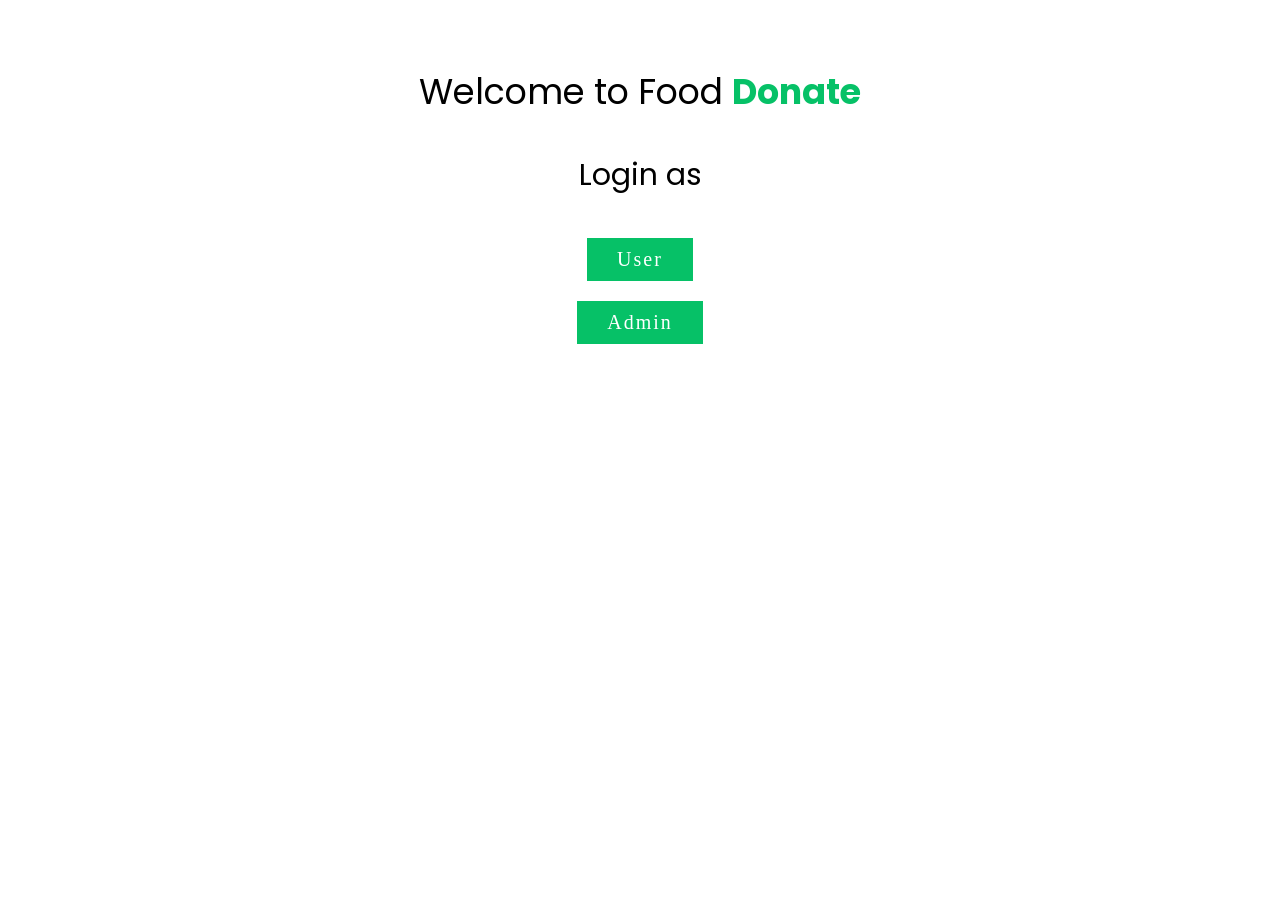
==== index.html @ 3dcda904 "Add files via upload" ====
<!DOCTYPE html>
<html lang="en">
<head>
    <meta charset="UTF-8">
    <meta http-equiv="X-UA-Compatible" content="IE=edge">
    <meta name="viewport" content="width=device-width, initial-scale=1.0">
    <title>Document</title>
    
    <link rel="stylesheet" href="https://cdnjs.cloudflare.com/ajax/libs/font-awesome/6.3.0/css/all.min.css">
    <link rel="stylesheet" href="https://cdnjs.cloudflare.com/ajax/libs/font-awesome/6.2.1/css/all.min.css">
    <link rel="stylesheet" href="https://cdnjs.cloudflare.com/ajax/libs/font-awesome/4.7.0/css/font-awesome.min.css">
    <!-- <link rel="stylesheet" href="home.css"> -->
</head>
<style>
@import url('https://fonts.googleapis.com/css2?family=Poppins:ital,wght@0,200;0,300;0,500;0,700;0,800;1,400;1,600&display=swap');
    


    .logo{
        padding-top: 30px;
        font-size: 35px;
        text-align: center;
        font-family: 'Poppins', sans-serif;

    }
    .para{
        text-align: center;
        font-size: 30px;
        font-family: 'Poppins', sans-serif;

    }
    a{
        /* text-align: center; */
        display: inline-block;
  /* font-size: 1em; */
  font-size: 20px;
  background:#06C167;
  padding: 10px 30px;
  /* text-transform: uppercase; */
  text-decoration: none;
  font-weight: 500;
  margin:10px auto 10px auto;
  color: #fff;
  letter-spacing: 2px;
  transition: 0.2s;
    }
    a:hover {
     letter-spacing: 6px;
    }
    .log{
        /* width: 50%; */
        margin: auto;
        display:grid;
        align-items: center;
        
    
        /* border: 1px solid black; */
        /* align-items: center; */
        
    }
    .add{
        margin: auto;
        display:inline-block;
        align-items:center;
        padding-left: 540px;
    }
    #delivery{

    }
    /* .log img{
        margin: auto;
        width: auto;
        height: auto;
    } */

@media only screen and (max-width: 768px) {
    .logo{
        font-size: 30px;
        padding:50px 50px 20px 50px;
    }
    .para{
        font-size: 20px;
    }
    a{
        font-size: 18px;
    }
    .add{
        margin: auto;
        display:inline-block;
        align-items:center;
        padding-left: 30px;
    }
}
</style>
<body>
    <p class="logo"> Welcome to Food <b style="color: #06C167; ">Donate</b></p>
    <p class="para"> Login as</p>
<div class="log">
    <!-- <img src="userlog.jpg" alt=""> -->
    <a href="signup.php">User </a>
    <a href="admin/signup.php">Admin</a>
    <i class="fa-solid fa-moped"></i>
 

   
  
</div>

<div class="add">
 
</div>


    
</body>
</html>
---- home.css ----
@import url('https://fonts.googleapis.com/css2?family=Poppins:ital,wght@0,200;0,300;0,500;0,700;0,800;1,400;1,600&display=swap');
:root{
  --navcolor:white;
  --navfont:black;
  --green:#06C167;
  --box-shadow:0 .5rem 1rem rgba(0,0,0.1)
}
*{
  
  margin: 0;
  padding: 0;
  list-style: none;
  text-decoration: none;
  /* font-family:sans-serif; */
  box-sizing: border-box;
  font-family: 'Poppins', sans-serif;

}
body{
  background-color: #fefefe;
    /* margin: 0; */
  /* padding: 0; */

}
/* navigation bar  */
header{
  width: 100%;
  height: 80px;
  background-color: var(--navcolor);
  display: flex;
  justify-content: space-between;
  align-items: center;
  padding: 0 100px;
}
.logo{
  font-size: 28px;
  color:var(--navfont);
}
.hamburger{
  display:none;
}
.nav-bar ul{
  display: flex;
}
.nav-bar ul li a{
   display: block;
   color: var(--navfont);
   font-size: 20px ;
   padding:10px 25px;
   border-radius: 50px;
   transition: 0.2s;
   margin: 0 5px;

}
.nav-bar ul li a:hover{
  color: var(--navcolor);
  background-color: var(--navfont);
  border-radius: 50px;
}
.nav-bar ul li a.active{
  color:var(--navcolor);
  background-color: var(--navfont);
  /* border-bottom: 8px solid #06C167; */
 

}
@media only screen and (max-width:1320px){
  header{
    padding:0 50px;
  }
  .banner{
    width: 100%;
    height: 90vh;
    background:url('cover.jpeg')no-repeat;
  background-size: cover;
  display: grid;
  place-items:center;
  padding-top: 8rem;
  }
}
@media only screen and (max-width:1100px){
  header{
    padding:0 30px;
  }
}
@media only screen and (max-width:900px){
  
  .hamburger{
    display: block;
    cursor: pointer;
  }
  .hamburger .line{
    width:30px;
    height: 3px;
    background-color:var(--navfont);
    margin: 6px 0;
  }
  .nav-bar{
    height: 0;
    position: absolute;
    top:80px;
    left: 0;
    right: 0;
    width: 100vw;
    background-color: #06C167;
    transition: 0.2s;
    overflow: hidden;

  }
  .nav-bar.active {
    height: 450px;
    z-index: 10;
  }
 
  .nav-bar ul{
    display: block;
    width:fit-content;
    margin: 80px auto 0 auto;
    text-align: center;
    transition: 0.5s;
    opacity: 0;

  }
  .nav-bar.active ul {
    opacity: 1;

  }
  .nav-bar ul li a{
    margin-bottom: 12px;

  }
  .banner{
    background-image: none;
  }
}
/* nav end */

.banner{
  width: auto;
  height: auto;
  background:url('img/coverimage.jpeg')no-repeat;
  background-size: cover;
  display: grid;
  place-items:center;
  padding-top: 8rem;
}
@media only screen   
and (min-device-width : 1200px)  
  {
    .banner{
      
      align-items: flex-end;
    width: 100%;
     height:80vh;
    background:url('img/coverimage.jpeg')no-repeat;
    background-size: cover;
    display: grid;
    padding-top: 8rem;
    }
    .wrapper{
      padding:20px 40px 20px 40px;
    }
  }
.content
{
  padding: 20px;
  background-color: #06C167;

  z-index: 0;
}

.content p
{
  
  font-size: 1.1em;
  color:white;
  margin: 20px 0;
  font-weight: 400;
  max-width: 700px;
}
.banner a
{
  display: inline-block;
  font-size: 1em;
  background: #111;
  padding: 10px 30px;
  text-transform: uppercase;
  text-decoration: none;
  font-weight: 500;
  margin-top: 10px;
  color: #fff;
  letter-spacing: 2px;
  transition: 0.2s;
}
.banner a:hover
{
  letter-spacing: 6px;
}
.msg{
  height: 300px;
}


/* footer */
.footer {
  background-color: #414141;
  width: 100%;
  text-align: left;
  font-family: ;
  font-weight: bold;
  font-size: 16px;
  padding: 50px;
  margin-top: 50px;
}

.footer .footer-left,
.footer .footer-center,
.footer .footer-right {
  display: inline-block;
  vertical-align: top;
}


/* footer left*/

.footer .footer-left {
  width: 33%;
  padding-right: 15px;
}

.footer .about {
  line-height: 20px;
  color: #ffffff;
  font-size: 13px;
  font-weight: normal;
  margin: 0;
}

.footer .about span {
  display: block;
  color: #ffffff;
  font-size: 14px;
  font-weight: bold;
  margin-bottom: 20px;
}


/* footer center*/

.footer .footer-center {
  width: 30%;

}
.footer .footer-center p {
  display: inline-block;
  color: #ffffff;
  vertical-align: middle;
  margin: 0;
}

.footer .footer-center p span {
  display: block;
  color: #ffffff;
  font-size: 14px;
  font-weight: bold;
  margin-bottom: 20px;
}

.footer .footer-center p a {
  color: #06C167;
  text-decoration: none;
}


/* footer right*/

.footer .footer-right {
  width: 35%;
}

.footer h2 {
  color: #ffffff;
  font-size: 36px;
  font-weight: normal;
  margin: 0;
}

.footer h2 span {
  color: #06C167;
}

.footer .menu {
  color: #ffffff;
  margin: 20px 0 12px;
  padding: 0;
}

.footer .menu a {
  display: inline-block;
  line-height: 1.8;
  text-decoration: none;
  color: inherit;
}

.footer .menu a:hover {
  color: #06C167;
}

.footer .name {
  color: #06C167;
  font-size: 14px;
  font-weight: normal;
  margin: 0;
}
.deli .para{
  font-size: 30px;
  text-align: center;
}
.para{
  font-size: 20px;
  text-align: center;
  padding: 20px;
}

@media (max-width: 767px) {
  .content{
    /* padding: 10px; */
  }
  .deli .para{
    font-size: 23px; 
    text-align: center;
    

  }
  .deli img{
   width: 100%;
   height: 100%;
  }
  
  .footer {
    font-size: 14px;
  }
  .footer .footer-left,
  .footer .footer-center,
  .footer .footer-right {
    display: block;
    width: 100%;
    margin-bottom: 60px;
    text-align: center;
  }
  .sociallist{
  
    padding-left: 60px;
    
  }
}

/* social */
.sociallist{

}
.social
{
  
  position: absolute;
  display: flex;
  justify-content: center;
  align-items: center;
}
.social li
{
  list-style: none;

}
.social li a
{
  display: inline-block;
  filter: invert(1);
  transform: scale(0.5);
  transition: 0.5s;
  
}
.social li a:hover
{
  transform: scale(0.5) translateY(-15px);
}
/* photo */

.photo{
  padding: 20px;
}
.wrapper{
  display: grid;
  grid-template-columns: repeat(auto-fit,minmax(200px,1fr));
  grid-gap: 10px;
  align-items: center;
}
.box{
  overflow: hidden;
  border-radius: 20px;
  
}
.wrapper img{
  width: 100%;
  height: 100%;
  border-radius: 20px;
  transition: 0.5s all  ease-in-out;
}
.wrapper img:hover{
  transform: scale(.9);

}
.heading{
 font-size: 28px;
 text-align: center;
 align-items: center; 
 text-decoration: underline 5px;
 text-decoration-color: #06C167;
}
.heading:hover{
}
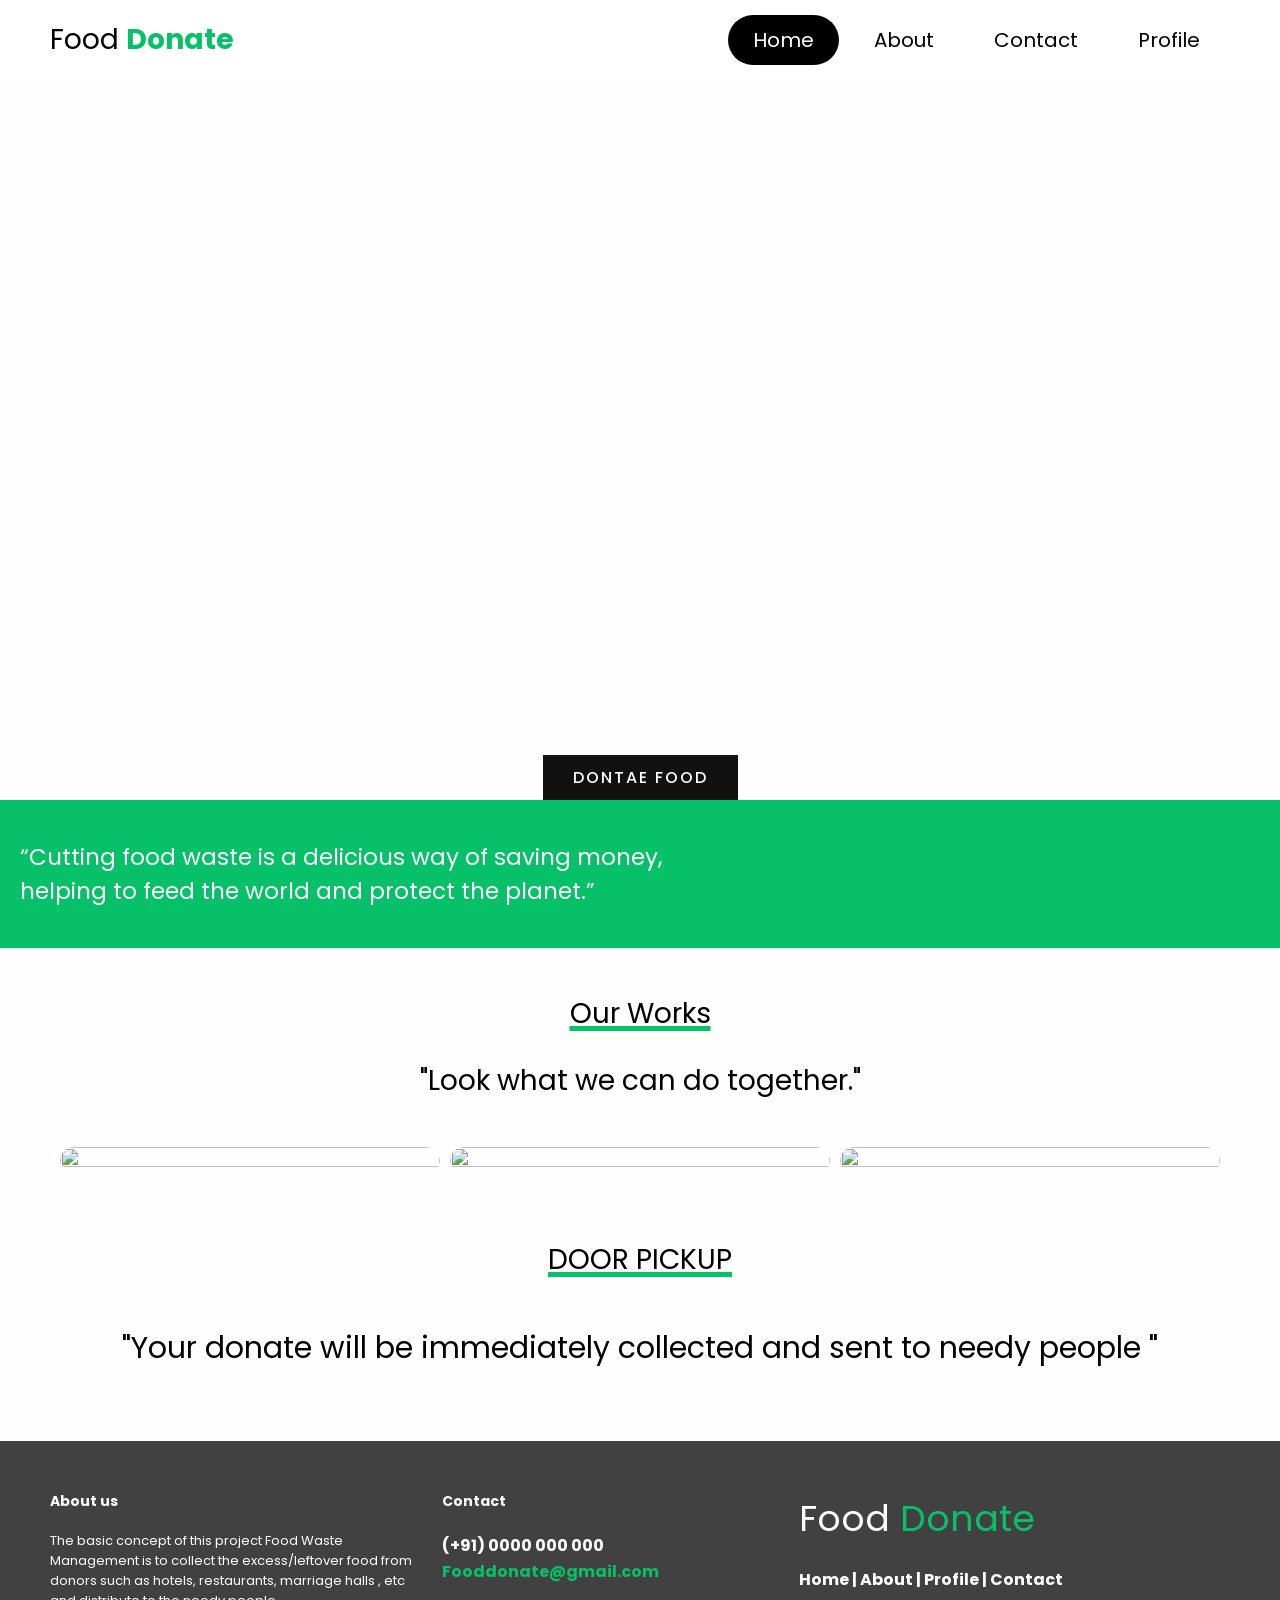
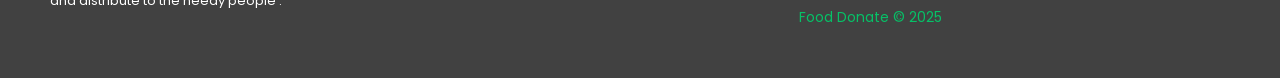
==== commit affb0bf2: "Rename home.html to index.html" ====
--- a/index.html
+++ b/index.html
@@ -4,113 +4,117 @@
     <meta charset="UTF-8">
     <meta http-equiv="X-UA-Compatible" content="IE=edge">
     <meta name="viewport" content="width=device-width, initial-scale=1.0">
-    <title>Document</title>
-    
-    <link rel="stylesheet" href="https://cdnjs.cloudflare.com/ajax/libs/font-awesome/6.3.0/css/all.min.css">
-    <link rel="stylesheet" href="https://cdnjs.cloudflare.com/ajax/libs/font-awesome/6.2.1/css/all.min.css">
+    <title>Food Donate</title>
+    <link rel="stylesheet" href="home.css">
     <link rel="stylesheet" href="https://cdnjs.cloudflare.com/ajax/libs/font-awesome/4.7.0/css/font-awesome.min.css">
-    <!-- <link rel="stylesheet" href="home.css"> -->
 </head>
-<style>
-@import url('https://fonts.googleapis.com/css2?family=Poppins:ital,wght@0,200;0,300;0,500;0,700;0,800;1,400;1,600&display=swap');
-    
+<body>
+    <header>
+        <div class="logo">Food <b style="color: #06C167;">Donate</b></div>
+        <div class="hamburger">
+            <div class="line"></div>
+            <div class="line"></div>
+            <div class="line"></div>
+        </div>
+        <nav class="nav-bar">
+            <ul>
+                <li><a href="#home" class="active">Home</a></li>
+                <li><a href="about.html" >About</a></li>
+                <li><a href="contact.html" >Contact</a></li>
+                <li><a href="profile.php" >Profile</a></li>
+                <!-- <li ><a href="fooddonate.html"  >Donate</a></li> -->
+            </ul>
+        </nav>
+    </header>
+    <script>
+        hamburger=document.querySelector(".hamburger");
+        hamburger.onclick =function(){
+            navBar=document.querySelector(".nav-bar");
+            navBar.classList.toggle("active");
+        }
+    </script>
+    <section class="banner">
+        <a href="fooddonateform.php">Dontae Food</a>
+    </section>
+    <div class="content">
+        <!-- <h2>Love Food</h2>
+        <h3>Hate Wasting</h3> -->
+        <p style="font-size: 23px;">
+            “Cutting food waste is a delicious way of saving money, helping to feed the world and protect the planet.” 
+        </p>
+       
+    </div>
+    <div class="photo">
+        <br>
+        <p class="heading">Our Works</p>
+        <br>
+        <p style="font-size: 28px; text-align: center;">"Look what we can do together."</p>
+       <br>
+        <div class="wrapper">
+          <div class="box"><img src="img/p1.jpeg" alt=""></div>
+          <div class="box"><img src="img/p4.jpeg" alt=""></div>
+          <div class="box"><img src="img/p3.jpeg" alt=""></div>
+        </div>
+      
+        </p> 
+        <br>
+      
+    </div>
+    <div class="deli" style="display: grid;" >
+      <p class="heading">DOOR PICKUP</p>
+      <br>
+      <p  class="para">"Your donate will be immediately collected and sent to needy people "</p>
+      <img src="img/delivery.gif" alt="" style="margin-left:auto; margin-right: auto;">
 
+    </div>
+    <div class="ser">
+      <!-- <p class="heading">Our Services</p> -->
+      
+    </div>
 
-    .logo{
-        padding-top: 30px;
-        font-size: 35px;
-        text-align: center;
-        font-family: 'Poppins', sans-serif;
+    <footer class="footer">
+        <div class="footer-left col-md-4 col-sm-6">
+          <p class="about">
+            <span> About us</span>The basic concept of this project  Food Waste Management is to collect the excess/leftover  food from donors such as hotels, restaurants, marriage halls , etc and distribute to  the  needy people .
+     </p>
+        
+        </div>
+        <div class="footer-center col-md-4 col-sm-6">
+          <div>
+            <p><span> Contact</span> </p>
+            
+          </div>
+          <div>
+        
+            <p> (+91) 0000 000 000</p>
+            
+          </div>
+          <div>
+            
+            <p><a href="#"> Fooddonate@gmail.com</a></p>
+          </div>
+          
+          <div class="sociallist">
+            <ul class="social">
+            <!-- <li><a href="https://www.facebook.com/TheAkshayaPatraFoundation/"><img src="https://i.ibb.co/x7P24fL/facebook.png"></a></li> -->
+            <!-- <li><a href="https://twitter.com/globalgiving"><img src="https://i.ibb.co/Wnxq2Nq/twitter.png"></a></li> -->
+            <!-- <li><a href="https://www.instagram.com/charitism/"><img src="https://i.ibb.co/ySwtH4B/instagram.png"></a></li> -->
+             <!-- <li><a href="https://web.whatsapp.com/"><i class="fa fa-whatsapp" style="font-size:50px;color: black;"></i></a></li> --> 
+           </ul>
+          </div>
+        </div>
+        <div class="footer-right col-md-4 col-sm-6">
+          <h2> Food<span> Donate</span></h2>
+          <!-- <h2>Food donate</h2> -->
+          <p class="menu">
+            <a href="#"> Home</a> |
+            <a href="about.html"> About</a> |
+            <a href="profile.php"> Profile</a> |
+            <a href="contact.html"> Contact</a>
+          </p>
+          <p class="name"> Food Donate &copy 2025</p>
+        </div>
+      </footer>
 
-    }
-    .para{
-        text-align: center;
-        font-size: 30px;
-        font-family: 'Poppins', sans-serif;
-
-    }
-    a{
-        /* text-align: center; */
-        display: inline-block;
-  /* font-size: 1em; */
-  font-size: 20px;
-  background:#06C167;
-  padding: 10px 30px;
-  /* text-transform: uppercase; */
-  text-decoration: none;
-  font-weight: 500;
-  margin:10px auto 10px auto;
-  color: #fff;
-  letter-spacing: 2px;
-  transition: 0.2s;
-    }
-    a:hover {
-     letter-spacing: 6px;
-    }
-    .log{
-        /* width: 50%; */
-        margin: auto;
-        display:grid;
-        align-items: center;
-        
-    
-        /* border: 1px solid black; */
-        /* align-items: center; */
-        
-    }
-    .add{
-        margin: auto;
-        display:inline-block;
-        align-items:center;
-        padding-left: 540px;
-    }
-    #delivery{
-
-    }
-    /* .log img{
-        margin: auto;
-        width: auto;
-        height: auto;
-    } */
-
-@media only screen and (max-width: 768px) {
-    .logo{
-        font-size: 30px;
-        padding:50px 50px 20px 50px;
-    }
-    .para{
-        font-size: 20px;
-    }
-    a{
-        font-size: 18px;
-    }
-    .add{
-        margin: auto;
-        display:inline-block;
-        align-items:center;
-        padding-left: 30px;
-    }
-}
-</style>
-<body>
-    <p class="logo"> Welcome to Food <b style="color: #06C167; ">Donate</b></p>
-    <p class="para"> Login as</p>
-<div class="log">
-    <!-- <img src="userlog.jpg" alt=""> -->
-    <a href="signup.php">User </a>
-    <a href="admin/signup.php">Admin</a>
-    <i class="fa-solid fa-moped"></i>
- 
-
-   
-  
-</div>
-
-<div class="add">
- 
-</div>
-
-
-    
 </body>
 </html>
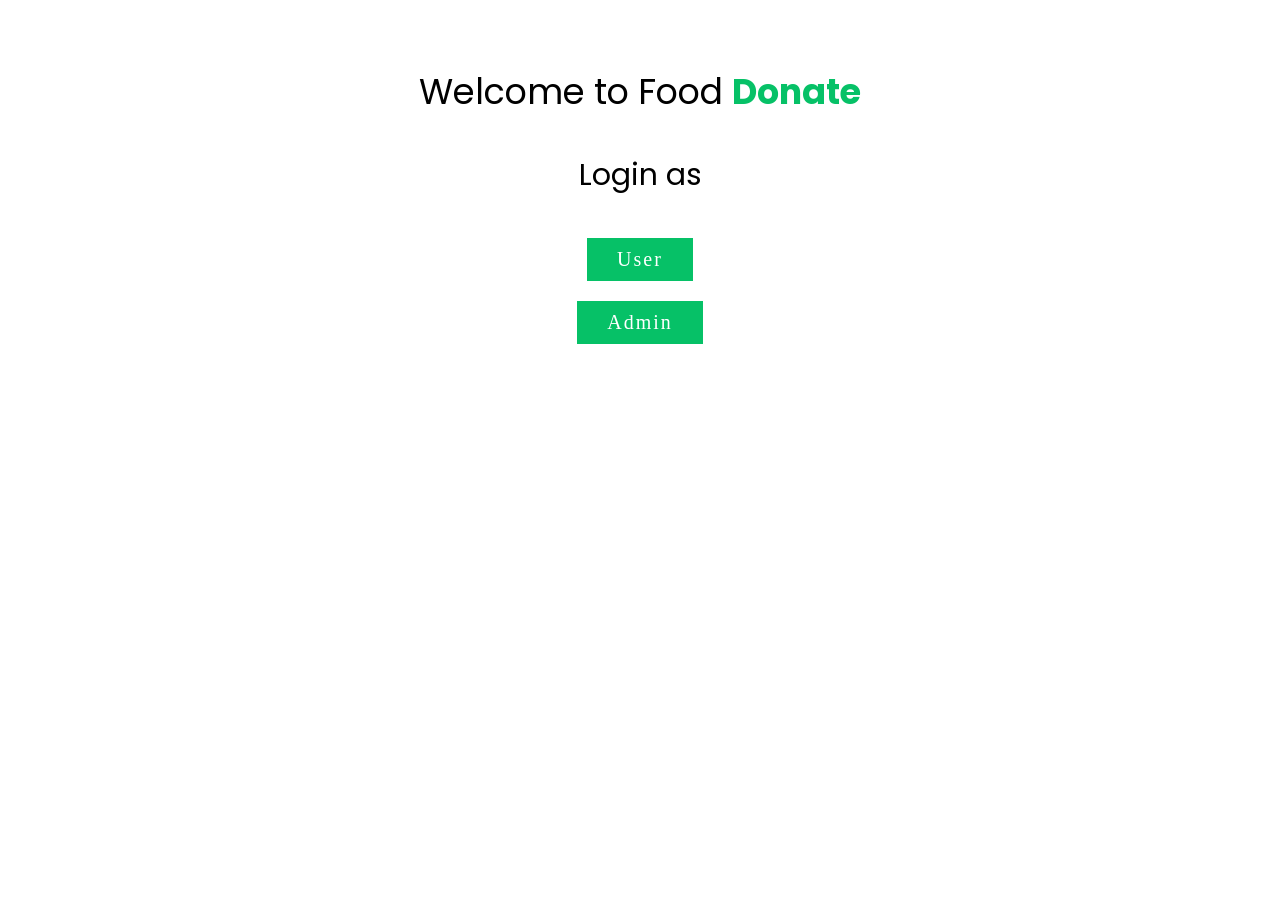
==== commit e101f990: "Rename xyz.html to index.html" ====
--- a/index.html
+++ b/index.html
@@ -4,117 +4,113 @@
     <meta charset="UTF-8">
     <meta http-equiv="X-UA-Compatible" content="IE=edge">
     <meta name="viewport" content="width=device-width, initial-scale=1.0">
-    <title>Food Donate</title>
-    <link rel="stylesheet" href="home.css">
+    <title>Document</title>
+    
+    <link rel="stylesheet" href="https://cdnjs.cloudflare.com/ajax/libs/font-awesome/6.3.0/css/all.min.css">
+    <link rel="stylesheet" href="https://cdnjs.cloudflare.com/ajax/libs/font-awesome/6.2.1/css/all.min.css">
     <link rel="stylesheet" href="https://cdnjs.cloudflare.com/ajax/libs/font-awesome/4.7.0/css/font-awesome.min.css">
+    <!-- <link rel="stylesheet" href="home.css"> -->
 </head>
+<style>
+@import url('https://fonts.googleapis.com/css2?family=Poppins:ital,wght@0,200;0,300;0,500;0,700;0,800;1,400;1,600&display=swap');
+    
+
+
+    .logo{
+        padding-top: 30px;
+        font-size: 35px;
+        text-align: center;
+        font-family: 'Poppins', sans-serif;
+
+    }
+    .para{
+        text-align: center;
+        font-size: 30px;
+        font-family: 'Poppins', sans-serif;
+
+    }
+    a{
+        /* text-align: center; */
+        display: inline-block;
+  /* font-size: 1em; */
+  font-size: 20px;
+  background:#06C167;
+  padding: 10px 30px;
+  /* text-transform: uppercase; */
+  text-decoration: none;
+  font-weight: 500;
+  margin:10px auto 10px auto;
+  color: #fff;
+  letter-spacing: 2px;
+  transition: 0.2s;
+    }
+    a:hover {
+     letter-spacing: 6px;
+    }
+    .log{
+        /* width: 50%; */
+        margin: auto;
+        display:grid;
+        align-items: center;
+        
+    
+        /* border: 1px solid black; */
+        /* align-items: center; */
+        
+    }
+    .add{
+        margin: auto;
+        display:inline-block;
+        align-items:center;
+        padding-left: 540px;
+    }
+    #delivery{
+
+    }
+    /* .log img{
+        margin: auto;
+        width: auto;
+        height: auto;
+    } */
+
+@media only screen and (max-width: 768px) {
+    .logo{
+        font-size: 30px;
+        padding:50px 50px 20px 50px;
+    }
+    .para{
+        font-size: 20px;
+    }
+    a{
+        font-size: 18px;
+    }
+    .add{
+        margin: auto;
+        display:inline-block;
+        align-items:center;
+        padding-left: 30px;
+    }
+}
+</style>
 <body>
-    <header>
-        <div class="logo">Food <b style="color: #06C167;">Donate</b></div>
-        <div class="hamburger">
-            <div class="line"></div>
-            <div class="line"></div>
-            <div class="line"></div>
-        </div>
-        <nav class="nav-bar">
-            <ul>
-                <li><a href="#home" class="active">Home</a></li>
-                <li><a href="about.html" >About</a></li>
-                <li><a href="contact.html" >Contact</a></li>
-                <li><a href="profile.php" >Profile</a></li>
-                <!-- <li ><a href="fooddonate.html"  >Donate</a></li> -->
-            </ul>
-        </nav>
-    </header>
-    <script>
-        hamburger=document.querySelector(".hamburger");
-        hamburger.onclick =function(){
-            navBar=document.querySelector(".nav-bar");
-            navBar.classList.toggle("active");
-        }
-    </script>
-    <section class="banner">
-        <a href="fooddonateform.php">Dontae Food</a>
-    </section>
-    <div class="content">
-        <!-- <h2>Love Food</h2>
-        <h3>Hate Wasting</h3> -->
-        <p style="font-size: 23px;">
-            “Cutting food waste is a delicious way of saving money, helping to feed the world and protect the planet.” 
-        </p>
-       
-    </div>
-    <div class="photo">
-        <br>
-        <p class="heading">Our Works</p>
-        <br>
-        <p style="font-size: 28px; text-align: center;">"Look what we can do together."</p>
-       <br>
-        <div class="wrapper">
-          <div class="box"><img src="img/p1.jpeg" alt=""></div>
-          <div class="box"><img src="img/p4.jpeg" alt=""></div>
-          <div class="box"><img src="img/p3.jpeg" alt=""></div>
-        </div>
-      
-        </p> 
-        <br>
-      
-    </div>
-    <div class="deli" style="display: grid;" >
-      <p class="heading">DOOR PICKUP</p>
-      <br>
-      <p  class="para">"Your donate will be immediately collected and sent to needy people "</p>
-      <img src="img/delivery.gif" alt="" style="margin-left:auto; margin-right: auto;">
+    <p class="logo"> Welcome to Food <b style="color: #06C167; ">Donate</b></p>
+    <p class="para"> Login as</p>
+<div class="log">
+    <!-- <img src="userlog.jpg" alt=""> -->
+    <a href="signup.php">User </a>
+    <a href="admin/signup.php">Admin</a>
+    <i class="fa-solid fa-moped"></i>
+ 
 
-    </div>
-    <div class="ser">
-      <!-- <p class="heading">Our Services</p> -->
-      
-    </div>
+   
+  
+</div>
 
-    <footer class="footer">
-        <div class="footer-left col-md-4 col-sm-6">
-          <p class="about">
-            <span> About us</span>The basic concept of this project  Food Waste Management is to collect the excess/leftover  food from donors such as hotels, restaurants, marriage halls , etc and distribute to  the  needy people .
-     </p>
-        
-        </div>
-        <div class="footer-center col-md-4 col-sm-6">
-          <div>
-            <p><span> Contact</span> </p>
-            
-          </div>
-          <div>
-        
-            <p> (+91) 0000 000 000</p>
-            
-          </div>
-          <div>
-            
-            <p><a href="#"> Fooddonate@gmail.com</a></p>
-          </div>
-          
-          <div class="sociallist">
-            <ul class="social">
-            <!-- <li><a href="https://www.facebook.com/TheAkshayaPatraFoundation/"><img src="https://i.ibb.co/x7P24fL/facebook.png"></a></li> -->
-            <!-- <li><a href="https://twitter.com/globalgiving"><img src="https://i.ibb.co/Wnxq2Nq/twitter.png"></a></li> -->
-            <!-- <li><a href="https://www.instagram.com/charitism/"><img src="https://i.ibb.co/ySwtH4B/instagram.png"></a></li> -->
-             <!-- <li><a href="https://web.whatsapp.com/"><i class="fa fa-whatsapp" style="font-size:50px;color: black;"></i></a></li> --> 
-           </ul>
-          </div>
-        </div>
-        <div class="footer-right col-md-4 col-sm-6">
-          <h2> Food<span> Donate</span></h2>
-          <!-- <h2>Food donate</h2> -->
-          <p class="menu">
-            <a href="#"> Home</a> |
-            <a href="about.html"> About</a> |
-            <a href="profile.php"> Profile</a> |
-            <a href="contact.html"> Contact</a>
-          </p>
-          <p class="name"> Food Donate &copy 2025</p>
-        </div>
-      </footer>
+<div class="add">
+ 
+</div>
 
+
+    
 </body>
 </html>
